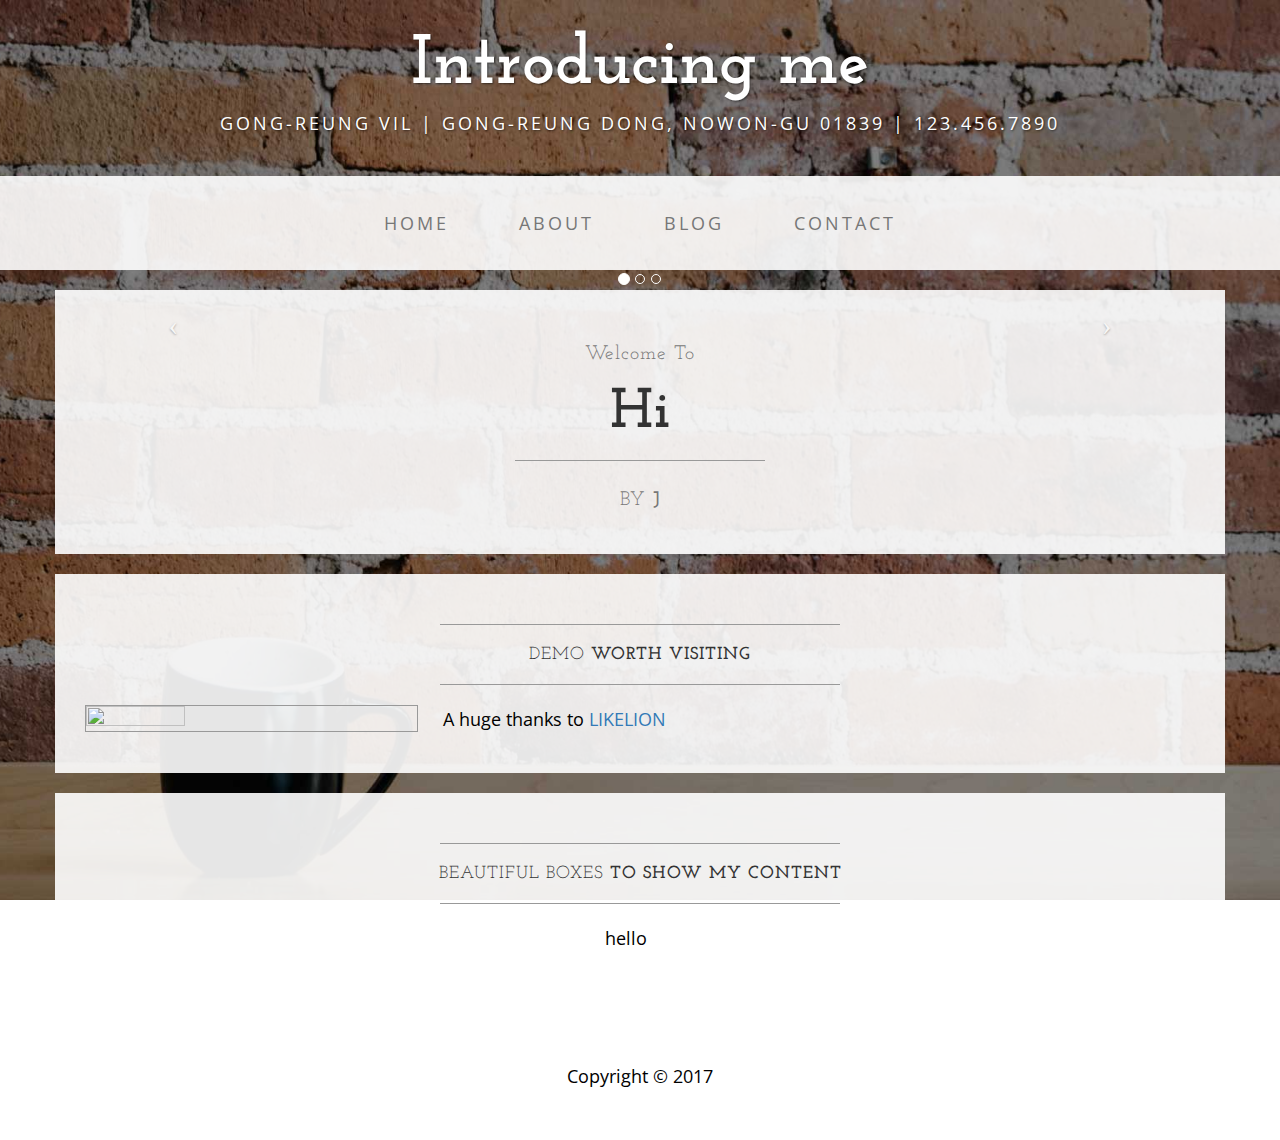
==== index.html @ f83a2f17 "first commit" ====
<!DOCTYPE html>
<html lang="en">

<head>

    <meta charset="utf-8">
    <meta http-equiv="X-UA-Compatible" content="IE=edge">
    <meta name="viewport" content="width=device-width, initial-scale=1">
    <meta name="description" content="">
    <meta name="author" content="">

    <title>Introducing myself</title>

    <!-- Bootstrap Core CSS -->
    <link href="css/bootstrap.min.css" rel="stylesheet">

    <!-- Custom CSS -->
    <link href="css/business-casual.css" rel="stylesheet">

    <!-- Fonts -->
    <link href="https://fonts.googleapis.com/css?family=Open+Sans:300italic,400italic,600italic,700italic,800italic,400,300,600,700,800" rel="stylesheet" type="text/css">
    <link href="https://fonts.googleapis.com/css?family=Josefin+Slab:100,300,400,600,700,100italic,300italic,400italic,600italic,700italic" rel="stylesheet" type="text/css">

    <!-- HTML5 Shim and Respond.js IE8 support of HTML5 elements and media queries -->
    <!-- WARNING: Respond.js doesn't work if you view the page via file:// -->
    <!--[if lt IE 9]>
        <script src="https://oss.maxcdn.com/libs/html5shiv/3.7.0/html5shiv.js"></script>
        <script src="https://oss.maxcdn.com/libs/respond.js/1.4.2/respond.min.js"></script>
    <![endif]-->

</head>

<body>

    <div class="brand">Introducing me</div>
    <div class="address-bar">Gong-reung Vil | Gong-reung Dong, Nowon-Gu 01839 | 123.456.7890</div>

    <!-- Navigation -->
    <nav class="navbar navbar-default" role="navigation">
        <div class="container">
            <!-- Brand and toggle get grouped for better mobile display -->
            <div class="navbar-header">
                <button type="button" class="navbar-toggle" data-toggle="collapse" data-target="#bs-example-navbar-collapse-1">
                    <span class="sr-only">Toggle navigation</span>
                    <span class="icon-bar"></span>
                    <span class="icon-bar"></span>
                    <span class="icon-bar"></span>
                </button>
                <!-- navbar-brand is hidden on larger screens, but visible when the menu is collapsed -->
                <a class="navbar-brand" href="index.html">Hi</a>
            </div>
            <!-- Collect the nav links, forms, and other content for toggling -->
            <div class="collapse navbar-collapse" id="bs-example-navbar-collapse-1">
                <ul class="nav navbar-nav">
                    <li>
                        <a href="index.html">Home</a>
                    </li>
                    <li>
                        <a href="about.html">About</a>
                    </li>
                    <li>
                        <a href="blog.html">Blog</a>
                    </li>
                    <li>
                        <a href="contact.html">Contact</a>
                    </li>
                </ul>
            </div>
            <!-- /.navbar-collapse -->
        </div>
        <!-- /.container -->
    </nav>

    <div class="container">

        <div class="row">
            <div class="box">
                <div class="col-lg-12 text-center">
                    <div id="carousel-example-generic" class="carousel slide">
                        <!-- Indicators -->
                        <ol class="carousel-indicators hidden-xs">
                            <li data-target="#carousel-example-generic" data-slide-to="0" class="active"></li>
                            <li data-target="#carousel-example-generic" data-slide-to="1"></li>
                            <li data-target="#carousel-example-generic" data-slide-to="2"></li>
                        </ol>

                        <!-- Wrapper for slides -->
                        <div class="carousel-inner">
                            <div class="item active">
                                <img class="img-responsive img-full" src="https://lumiere-a.akamaihd.net/v1/images/gallery_lionking_1_10_e915ca42.jpeg?region=0%2C0%2C1580%2C880" alt="">
                            </div>
                            <div class="item">
                                <img class="img-responsive img-full" src="http://class.likelion.net/assets/likelion_gungsei-26652fa6b7777e303f2ecafcf827aa2fe5441bd5d1047586dcc9c38425742397.png" alt="">
                            </div>
                            <div class="item">
                                <img class="img-responsive img-full" src="http://en.seoultech.ac.kr/storage/splash/SNUST1455178256244.png" alt="">
                            </div>
                        </div>

                        <!-- Controls -->
                        <a class="left carousel-control" href="#carousel-example-generic" data-slide="prev">
                            <span class="icon-prev"></span>
                        </a>
                        <a class="right carousel-control" href="#carousel-example-generic" data-slide="next">
                            <span class="icon-next"></span>
                        </a>
                    </div>
                    <h2 class="brand-before">
                        <small>Welcome to</small>
                    </h2>
                    <h1 class="brand-name">Hi</h1>
                    <hr class="tagline-divider">
                    <h2>
                        <small>By
                            <strong>J</strong>
                        </small>
                    </h2>
                </div>
            </div>
        </div>

        <div class="row">
            <div class="box">
                <div class="col-lg-12">
                    <hr>
                    <h2 class="intro-text text-center">Demo
                        <strong>worth visiting</strong>
                    </h2>
                    <hr>
                    <img class="img-responsive img-border img-left" style="height:30%;width:30%;" src="http://cdn1.thr.com/sites/default/files/imagecache/landscape_928x523/2011/09/lionking-01_a_l.jpg" alt="">
                    <hr class="visible-xs">
                    <p></p>
                    <p>A huge thanks to <a href="https://likelion.net/" target="_blank">LIKELION</a></p>
                    <p></p>
                </div>
            </div>
        </div>

        <div class="row">
            <div class="box">
                <div class="col-lg-12">
                    <hr>
                    <h2 class="intro-text text-center">Beautiful boxes
                        <strong>to show my content</strong>
                    </h2>
                    <hr>
                    <p></p>
                    <p style="margin-left:520px;">hello</p>
                </div>
            </div>
        </div>

    </div>
    <!-- /.container -->

    <footer>
        <div class="container">
            <div class="row">
                <div class="col-lg-12 text-center">
                    <p>Copyright &copy; 2017</p>
                </div>
            </div>
        </div>
    </footer>

    <!-- jQuery -->
    <script src="js/jquery.js"></script>

    <!-- Bootstrap Core JavaScript -->
    <script src="js/bootstrap.min.js"></script>

    <!-- Script to Activate the Carousel -->
    <script>
    $('.carousel').carousel({
        interval: 5000 //changes the speed
    })
    </script>

</body>

</html>
---- css/business-casual.css ----
/*!
 * Start Bootstrap - Business Casual (http://startbootstrap.com/)
 * Copyright 2013-2016 Start Bootstrap
 * Licensed under MIT (https://github.com/BlackrockDigital/startbootstrap/blob/gh-pages/LICENSE)
 */

body {
    font-family: "Open Sans","Helvetica Neue",Helvetica,Arial,sans-serif;
    background: url('../img/bg.jpg') no-repeat center center fixed;
    -webkit-background-size: cover;
    -moz-background-size: cover;
    background-size: cover;
    -o-background-size: cover;
}

h1,
h2,
h3,
h4,
h5,
h6 {
    text-transform: uppercase;
    font-family: "Josefin Slab","Helvetica Neue",Helvetica,Arial,sans-serif;
    font-weight: 700;
    letter-spacing: 1px;
}

p {
    font-size: 1.25em;
    line-height: 1.6;
    color: #000;
}

hr {
    max-width: 400px;
    border-color: #999999;
}

.brand,
.address-bar {
    display: none;
}

.navbar-brand {
    text-transform: uppercase;
    font-weight: 900;
    letter-spacing: 2px;
}

.navbar-nav {
    text-transform: uppercase;
    font-weight: 400;
    letter-spacing: 3px;
}

.img-full {
    min-width: 100%;
}

.brand-before,
.brand-name {
    text-transform: capitalize;
}

.brand-before {
    margin: 15px 0;
}

.brand-name {
    margin: 0;
    font-size: 4em;
}

.tagline-divider {
    margin: 15px auto 3px;
    max-width: 250px;
    border-color: #999999;
}

.box {
    margin-bottom: 20px;
    padding: 30px 15px;
    background: #fff;
    background: rgba(255,255,255,0.9);
}

.intro-text {
    text-transform: uppercase;
    font-size: 1.25em;
    font-weight: 400;
    letter-spacing: 1px;
}

.img-border {
    float: none;
    margin: 0 auto 0;
    border: #999999 solid 1px;
}

.img-left {
    float: none;
    margin: 0 auto 0;
}

footer {
    background: #fff;
    background: rgba(255,255,255,0.9);
}

footer p {
    margin: 0;
    padding: 50px 0;
}

@media screen and (min-width:768px) {
    .brand {
        display: inherit;
        margin: 0;
        padding: 30px 0 10px;
        text-align: center;
        text-shadow: 1px 1px 2px rgba(0,0,0,0.5);
        font-family: "Josefin Slab","Helvetica Neue",Helvetica,Arial,sans-serif;
        font-size: 5em;
        font-weight: 700;
        line-height: normal;
        color: #fff;
    }

    .top-divider {
        margin-top: 0;
    }

    .img-left {
        float: left;
        margin-right: 25px;
    }

    .address-bar {
        display: inherit;
        margin: 0;
        padding: 0 0 40px;
        text-align: center;
        text-shadow: 1px 1px 2px rgba(0,0,0,0.5);
        text-transform: uppercase;
        font-size: 1.25em;
        font-weight: 400;
        letter-spacing: 3px;
        color: #fff;
    }

    .navbar {
        border-radius: 0;
    }

    .navbar-header {
        display: none;
    }

    .navbar {
        min-height: 0;
    }

    .navbar-default {
        border: none;
        background: #fff;
        background: rgba(255,255,255,0.9);
    }

    .nav>li>a {
        padding: 35px;
    }

    .navbar-nav>li>a {
        line-height: normal;
    }

    .navbar-nav {
        display: table;
        float: none;
        margin: 0 auto;
        table-layout: fixed;
        font-size: 1.25em;
    }
}

@media screen and (min-width:1200px) {
    .box:after {
        content: '';
        display: table;
        clear: both;
    }
}
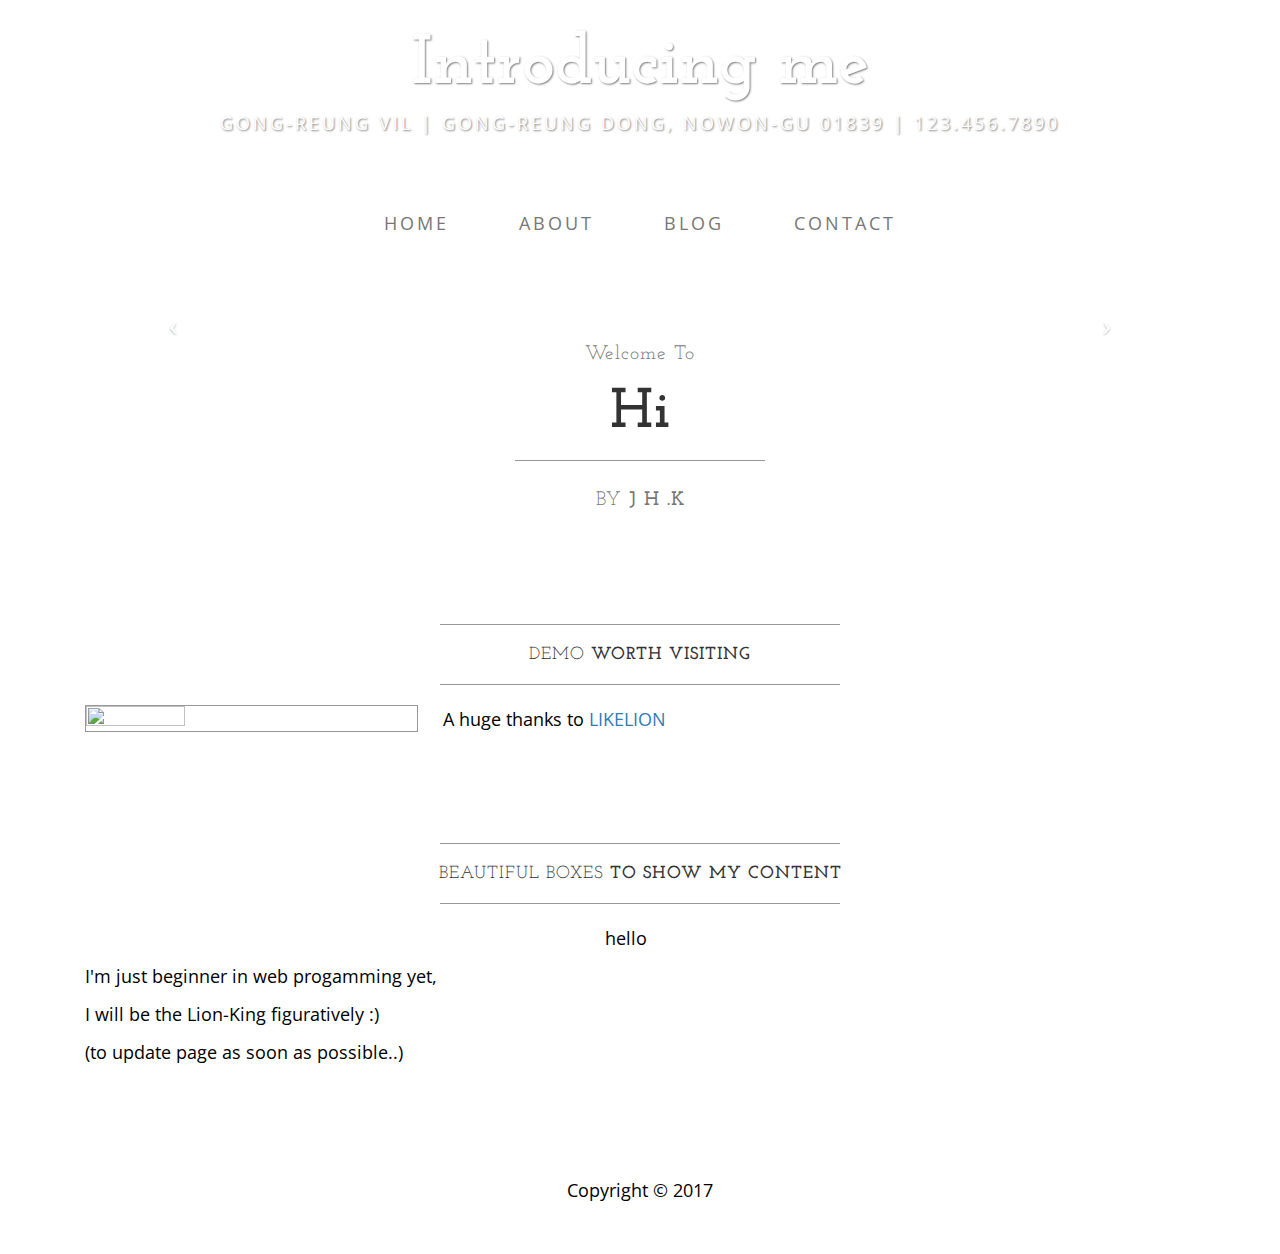
==== commit 500b2dbc: "여러가지 수정 글씨 폰트 추가 , 자기소개 수정 등 git 확인" ====
--- a/index.html
+++ b/index.html
@@ -112,7 +112,7 @@
                     <hr class="tagline-divider">
                     <h2>
                         <small>By
-                            <strong>J</strong>
+                            <strong>J H .K</strong>
                         </small>
                     </h2>
                 </div>
@@ -146,6 +146,9 @@
                     <hr>
                     <p></p>
                     <p style="margin-left:520px;">hello</p>
+                    <p>I'm just beginner in web progamming yet,</p>
+                    <p>I will be the Lion-King figuratively :)</p>
+                    <p>(to update page as soon as possible..)</p>
                 </div>
             </div>
         </div>
--- a/css/business-casual.css
+++ b/css/business-casual.css
@@ -3,10 +3,11 @@
  * Copyright 2013-2016 Start Bootstrap
  * Licensed under MIT (https://github.com/BlackrockDigital/startbootstrap/blob/gh-pages/LICENSE)
  */
-
+@import url(http://fonts.googleapis.com/earlyaccess/nanumpenscript.css);
+@import url(http://fonts.googleapis.com/earlyaccess/notosanskr.css);
 body {
     font-family: "Open Sans","Helvetica Neue",Helvetica,Arial,sans-serif;
-    background: url('../img/bg.jpg') no-repeat center center fixed;
+    /*background: url('../img/') no-repeat center center fixed;*/
     -webkit-background-size: cover;
     -moz-background-size: cover;
     background-size: cover;
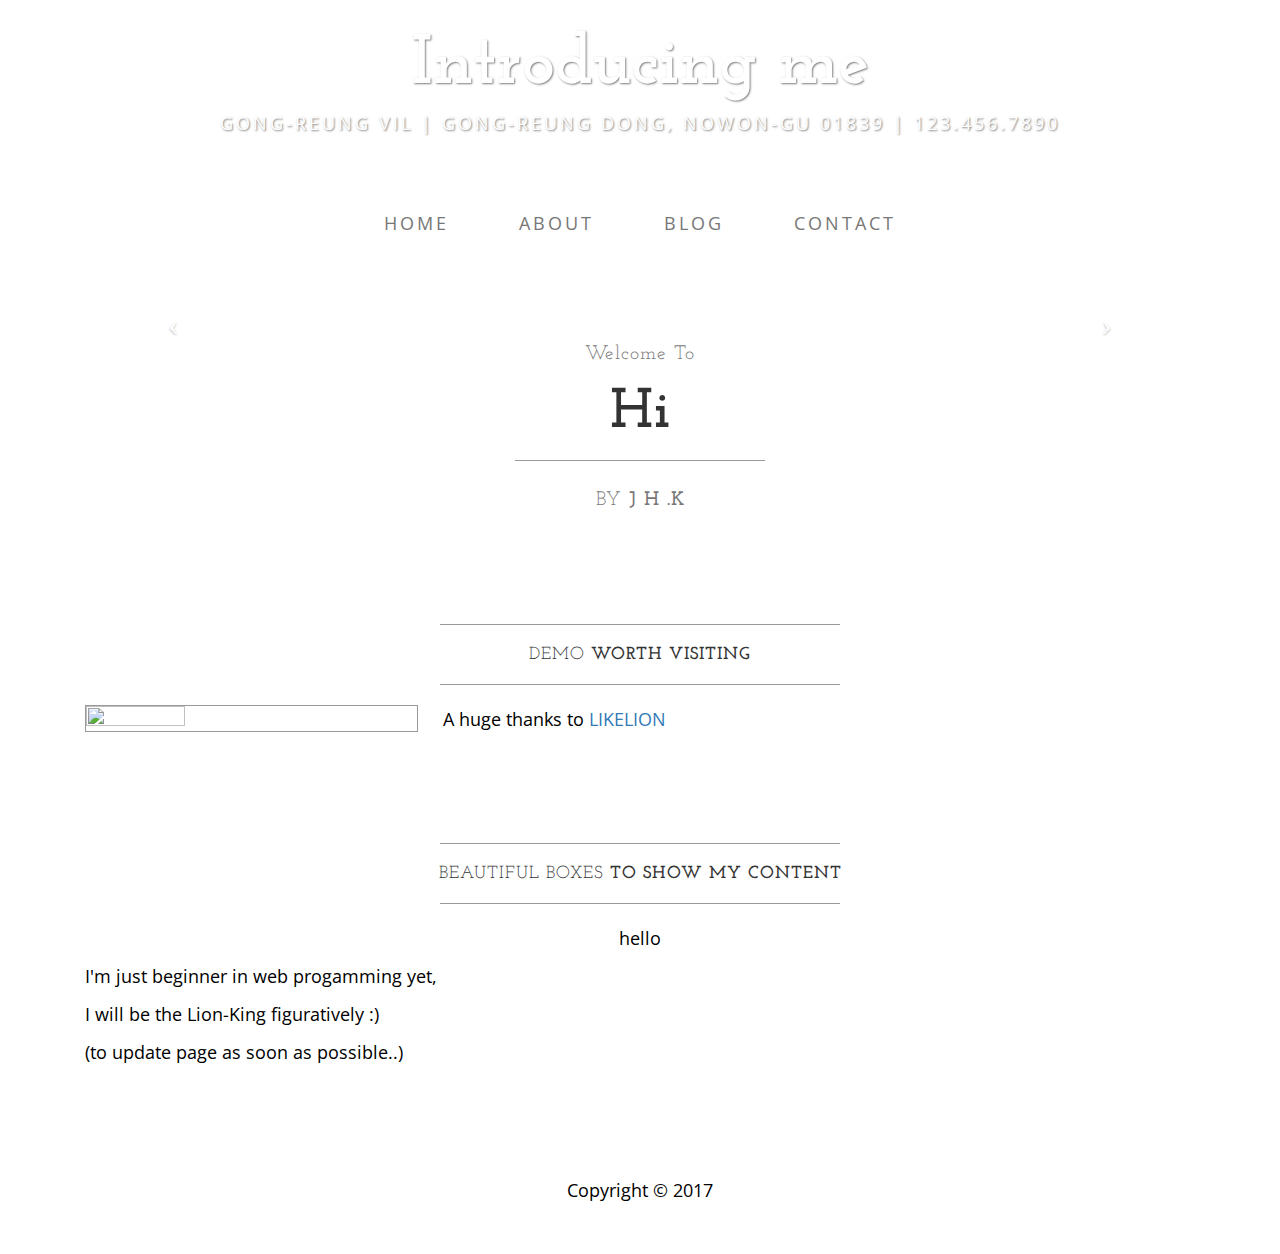
==== commit 990e1bf1: "반응형으로 우선 간단하게 업데이트 및 여러 자잘한 수정들 글씨 폰트 등" ====
--- a/index.html
+++ b/index.html
@@ -141,11 +141,11 @@
                 <div class="col-lg-12">
                     <hr>
                     <h2 class="intro-text text-center">Beautiful boxes
-                        <strong>to show my content</strong>
+                        <strong style=" font-size:100%;">to show my content</strong>
                     </h2>
                     <hr>
                     <p></p>
-                    <p style="margin-left:520px;">hello</p>
+                    <p style="text-align:center;">hello</p>
                     <p>I'm just beginner in web progamming yet,</p>
                     <p>I will be the Lion-King figuratively :)</p>
                     <p>(to update page as soon as possible..)</p>
--- a/css/business-casual.css
+++ b/css/business-casual.css
@@ -5,6 +5,7 @@
  */
 @import url(http://fonts.googleapis.com/earlyaccess/nanumpenscript.css);
 @import url(http://fonts.googleapis.com/earlyaccess/notosanskr.css);
+
 body {
     font-family: "Open Sans","Helvetica Neue",Helvetica,Arial,sans-serif;
     /*background: url('../img/') no-repeat center center fixed;*/
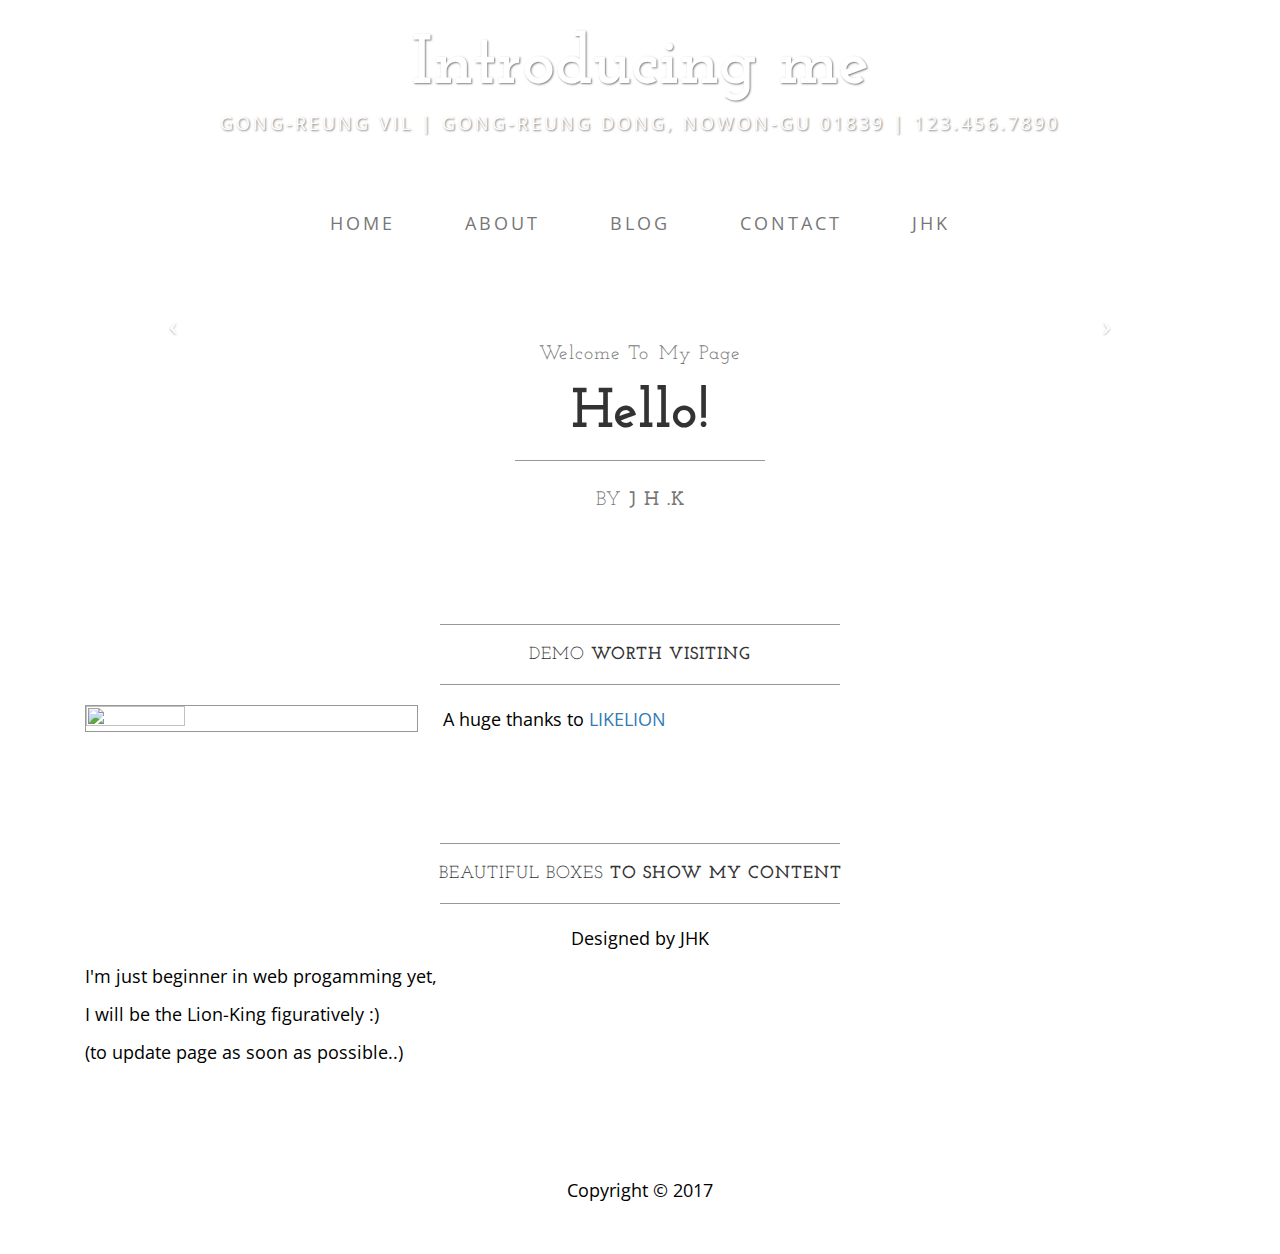
==== commit de06f4da: "갖가지 자잘한 추가 수정 작업" ====
--- a/index.html
+++ b/index.html
@@ -47,7 +47,7 @@
                     <span class="icon-bar"></span>
                 </button>
                 <!-- navbar-brand is hidden on larger screens, but visible when the menu is collapsed -->
-                <a class="navbar-brand" href="index.html">Hi</a>
+                <a class="navbar-brand" href="index.html">IntroPage</a>
             </div>
             <!-- Collect the nav links, forms, and other content for toggling -->
             <div class="collapse navbar-collapse" id="bs-example-navbar-collapse-1">
@@ -63,6 +63,9 @@
                     </li>
                     <li>
                         <a href="contact.html">Contact</a>
+                    </li>
+                    <li>
+                        <a href="jhk.html">JHK</a>
                     </li>
                 </ul>
             </div>
@@ -107,8 +110,9 @@
                     </div>
                     <h2 class="brand-before">
                         <small>Welcome to</small>
+                        <small>My Page</small>
                     </h2>
-                    <h1 class="brand-name">Hi</h1>
+                    <h1 class="brand-name">Hello!</h1>
                     <hr class="tagline-divider">
                     <h2>
                         <small>By
@@ -145,7 +149,7 @@
                     </h2>
                     <hr>
                     <p></p>
-                    <p style="text-align:center;">hello</p>
+                    <p style="text-align:center;">Designed by JHK</p>
                     <p>I'm just beginner in web progamming yet,</p>
                     <p>I will be the Lion-King figuratively :)</p>
                     <p>(to update page as soon as possible..)</p>
